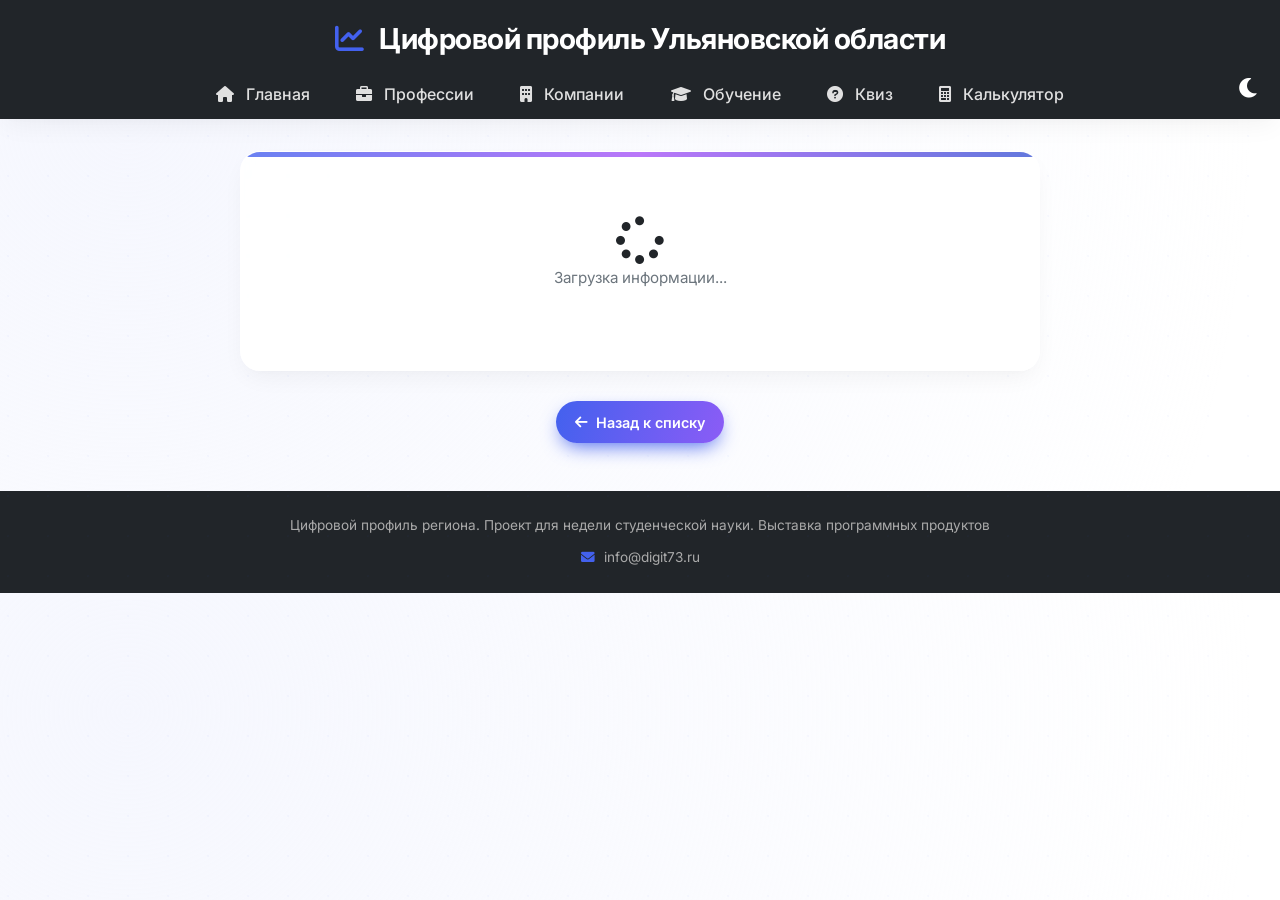
==== profession-detail.html @ 4a1c1b1e "profession-detail.html" ====
<!DOCTYPE html>
<html lang="ru">
<head>
    <meta charset="UTF-8">
    <meta name="viewport" content="width=device-width, initial-scale=1.0">
    <title>Детали профессии</title>
    <link rel="stylesheet" href="css/style.css">
    <link rel="stylesheet" href="https://cdnjs.cloudflare.com/ajax/libs/font-awesome/6.0.0-beta3/css/all.min.css">
</head>
<body>
    <header>
        <h1><i class="fas fa-chart-line"></i> Цифровой профиль Ульяновской области</h1>
        <nav>
            <a href="index.html"><i class="fas fa-home"></i> Главная</a>
            <a href="professions.html"><i class="fas fa-briefcase"></i> Профессии</a>
            <a href="companies.html"><i class="fas fa-building"></i> Компании</a>
            <a href="education.html"><i class="fas fa-graduation-cap"></i> Обучение</a>
            <a href="quiz.html"><i class="fas fa-question-circle"></i> Квиз</a>
            <a href="calculator.html"><i class="fas fa-calculator"></i> Калькулятор</a>
        </nav>
        <div style="text-align: right; margin-top: -40px; margin-right: 20px;">
            <button id="themeToggle" class="theme-btn" style="background: none; border: none; color: white; font-size: 1.4rem; cursor: pointer;">
                <i class="fas fa-moon"></i>
            </button>
        </div>
    </header>

    <div class="container">
        <div id="detail-content" class="card" style="width: 100%; max-width: 800px; margin: 0 auto;">
            <!-- Содержимое загружается через JS -->
            <div style="text-align: center; padding: 40px;">
                <i class="fas fa-spinner fa-pulse fa-3x"></i>
                <p>Загрузка информации...</p>
            </div>
        </div>
        <div style="text-align: center; margin-top: 30px;">
            <a href="professions.html" class="btn"><i class="fas fa-arrow-left"></i> Назад к списку</a>
        </div>
    </div>

    <footer>
        <p>Цифровой профиль региона. Проект для недели студенческой науки. Выставка программных продуктов</p>
        <p style="margin-top: 10px;"><i class="fas fa-envelope"></i> info@digit73.ru</p>
    </footer>

    <script src="js/data.js"></script>
    <script src="js/main.js"></script>
    <script src="js/profession-detail.js"></script>
</body>
</html>
---- css/style.css ----
/* -------------------- 1. ПОДКЛЮЧЕНИЕ ШРИФТА -------------------- */
/* Импортируем шрифт Inter с серверов Google. Параметры: 400 (обычный), 500, 600, 700 (жирный). */
@import url('https://fonts.googleapis.com/css2?family=Inter:wght@400;500;600;700&display=swap');

/* -------------------- 2. CSS-ПЕРЕМЕННЫЕ (глобальные значения) -------------------- */
:root {
    --primary: #4361ee;           /* Основной синий цвет – для кнопок, ссылок, акцентов */
    --primary-dark: #3a56d4;      /* Более тёмный оттенок синего для состояния наведения */
    --secondary: #6c757d;         /* Серый цвет для второстепенного текста (описания) */
    --dark: #212529;              /* Почти чёрный цвет для основного текста (светлая тема) */
    --light: #f8f9fa;             /* Светло-серый фон (используется редко, но оставлен) */
    --white: #ffffff;             /* Белый цвет для карточек и фоновых блоков */
    --shadow: 0 10px 25px -5px rgba(0, 0, 0, 0.05), 0 8px 10px -6px rgba(0, 0, 0, 0.02); /* Лёгкая тень */
    --shadow-hover: 0 25px 35px -12px rgba(0, 0, 0, 0.2); /* Усиленная тень при наведении на карточку */
    --border-radius: 20px;        /* Единое скругление углов для карточек и блоков */
}

/* -------------------- 3. ГЛОБАЛЬНЫЙ СБРОС ОТСТУПОВ -------------------- */
/* Убираем внешние и внутренние отступы у всех элементов, меняем модель расчёта ширины */
* {
    margin: 0;                    /* Обнуляем внешние отступы */
    padding: 0;                  /* Обнуляем внутренние отступы */
    box-sizing: border-box;      /* Ширина элемента включает padding и border, не увеличивая его */
}

/* -------------------- 4. БАЗОВЫЕ СТИЛИ BODY (ФОН, ШРИФТ, ЦВЕТ) -------------------- */
body {
    font-family: 'Inter', sans-serif;   /* Устанавливаем шрифт Inter, запасной – sans-serif */
    /* Радиальный градиент: центр в точке (10% от ширины, 20% от высоты) */
    background: radial-gradient(circle at 10% 20%, rgba(67, 97, 238, 0.05) 0%, rgba(255, 255, 255, 0.98) 90%);
    color: var(--dark);                 /* Цвет текста – почти чёрный */
    line-height: 1.6;                  /* Межстрочный интервал для удобства чтения */
    transition: background 0.3s, color 0.3s; /* Плавная смена фона и цвета при переключении темы */
    position: relative;                /* Для позиционирования псевдоэлемента с точками */
}
/* Псевдоэлемент перед body – создаёт декоративный паттерн (точки) на фоне */
body::before {
    content: '';                       /* Обязательное свойство для псевдоэлемента */
    position: fixed;                  /* Фиксированное позиционирование (не двигается при скролле) */
    top: 0;                           /* Прижимаем к верхнему краю */
    left: 0;                          /* Прижимаем к левому краю */
    width: 100%;                      /* На всю ширину экрана */
    height: 100%;                     /* На всю высоту экрана */
    /* Рисуем радиальными градиентами точки: цвет с прозрачностью 3%, размер 2%, прозрачные промежутки */
    background-image: radial-gradient(circle at 20% 40%, rgba(67, 97, 238, 0.03) 2%, transparent 2.5%);
    background-size: 40px 40px;       /* Размер одной «клетки» узора */
    pointer-events: none;             /* Чтобы точки не мешали кликам по элементам */
    z-index: 0;                       /* Помещаем под основной контент */
}

/* -------------------- 5. ШАПКА САЙТА -------------------- */
header {
    background: var(--dark);          /* Тёмный фон шапки */
    color: var(--white);              /* Белый текст */
    padding: 1rem 0;                  /* Вертикальные отступы 1rem, горизонтальные 0 */
    box-shadow: var(--shadow);        /* Лёгкая тень снизу */
    position: relative;               /* Для корректного перекрытия z-index */
    z-index: 10;                      /* Чтобы шапка была выше декоративных точек */
}
/* Заголовок первого уровня внутри шапки */
header h1 {
    text-align: center;               /* Выравнивание по центру */
    font-weight: 700;                 /* Жирное начертание */
    letter-spacing: -0.5px;           /* Немного уменьшаем расстояние между буквами */
    font-size: 1.8rem;                /* Размер шрифта */
}
/* Иконка внутри заголовка */
header h1 i {
    margin-right: 10px;               /* Отступ справа от иконки */
    color: var(--primary);            /* Цвет иконки – основной синий */
}

/* -------------------- 6. НАВИГАЦИЯ -------------------- */
nav {
    display: flex;                    /* Горизонтальное расположение пунктов */
    justify-content: center;          /* Центрируем по горизонтали */
    flex-wrap: wrap;                  /* Если не влезают – переносим на новую строку */
    gap: 0.5rem;                     /* Расстояние между пунктами */
    margin-top: 0.75rem;              /* Отступ сверху от заголовка */
}
/* Ссылки в навигации */
nav a {
    color: #e0e0e0;                   /* Светло-серый цвет текста */
    text-decoration: none;            /* Убираем подчёркивание */
    padding: 0.5rem 1.2rem;           /* Внутренние отступы: сверху/снизу 0.5rem, слева/справа 1.2rem */
    border-radius: 40px;              /* Сильно скруглённые углы (пилюли) */
    font-weight: 500;                 /* Полужирное начертание */
    transition: all 0.2s ease;        /* Плавные переходы для всех свойств */
}
/* Иконка внутри ссылки навигации */
nav a i {
    margin-right: 8px;                /* Отступ иконки от текста */
}
/* Эффект при наведении на пункт меню */
nav a:hover {
    background: rgba(255, 255, 255, 0.1); /* Полупрозрачный белый фон */
    color: white;                         /* Полностью белый текст */
}
/* Активный пункт меню (текущая страница) */
nav a.active {
    background: var(--primary);       /* Заливка основным синим цветом */
    color: white;                     /* Белый текст */
}

/* -------------------- 7. ОСНОВНОЙ КОНТЕЙНЕР ДЛЯ КОНТЕНТА -------------------- */
.container {
    max-width: 1200px;                /* Максимальная ширина контента */
    margin: 2rem auto;                /* Отступы сверху/снизу 2rem, горизонтально auto (центрирование) */
    padding: 0 1.5rem;                /* Боковые отступы на случай узкого экрана */
    position: relative;               /* Чтобы контент был над декоративными точками */
    z-index: 2;                       /* Поднимаем выше псевдоэлемента body::before */
}

/* -------------------- 8. ЗАГОЛОВКИ СТРАНИЦ С ДЕКОРАТИВНОЙ ПОЛОСКОЙ -------------------- */
.page-title {
    font-size: 2.2rem;                /* Крупный размер */
    font-weight: 800;                 /* Экстра-жирный */
    margin-bottom: 1.5rem;            /* Отступ снизу */
    position: relative;               /* Для позиционирования псевдоэлемента с полоской */
    display: inline-block;            /* Чтобы полоска была только под текстом, а не на всю ширину */
}
/* Псевдоэлемент – цветная полоска под заголовком */
.page-title::after {
    content: '';                      /* Обязательно для псевдоэлемента */
    position: absolute;               /* Абсолютное позиционирование относительно .page-title */
    bottom: -8px;                    /* Отступ вниз от текста */
    left: 0;                          /* Привязана к левому краю */
    width: 80px;                      /* Ширина полоски */
    height: 5px;                      /* Высота полоски */
    background: linear-gradient(90deg, var(--primary), #a855f7); /* Градиент от синего к фиолетовому */
    border-radius: 5px;               /* Скругление концов */
    animation: slideIn 0.5s ease-out; /* Анимация появления (выезжает слева) */
}
/* Анимация выезжающей полоски */
@keyframes slideIn {
    from { width: 0; opacity: 0; }   /* Начальное состояние: ширина 0, прозрачно */
    to { width: 80px; opacity: 1; }   /* Конечное: ширина 80px, полностью видно */
}

/* -------------------- 9. СЕТКА КАРТОЧЕК (FLEX-КОНТЕЙНЕР) -------------------- */
.card-container {
    display: flex;                    /* Включаем flex-раскладку */
    flex-wrap: wrap;                 /* Разрешаем перенос карточек на следующую строку */
    gap: 1.8rem;                     /* Расстояние между карточками */
    justify-content: center;         /* Центрируем карточки по горизонтали */
    margin-top: 1.5rem;              /* Отступ сверху от фильтра */
}

/* -------------------- 10. СТИЛИ ОДНОЙ КАРТОЧКИ (СТЕКЛЯННЫЙ ЭФФЕКТ) -------------------- */
.card {
    background: rgba(255, 255, 255, 0.9);  /* Белый с прозрачностью 90% (лёгкое стекло) */
    backdrop-filter: blur(2px);            /* Размытие фона под карточкой (эффект стекла) */
    border-radius: var(--border-radius);   /* Скругление углов из переменной (20px) */
    padding: 1.5rem;                      /* Внутренние отступы */
    box-shadow: var(--shadow);             /* Лёгкая тень из переменной */
    transition: transform 0.25s ease, box-shadow 0.25s ease, background 0.2s; /* Плавные изменения */
    width: 300px;                         /* Фиксированная ширина карточки */
    display: flex;                        /* Внутри – flex-контейнер */
    flex-direction: column;               /* Элементы располагаются вертикально */
    border: 1px solid rgba(255, 255, 255, 0.3); /* Полупрозрачная белая рамка */
    position: relative;                   /* Для позиционирования цветной полоски сверху */
    overflow: hidden;                     /* Чтобы цветная полоска не вылезала за скруглённые углы */
    animation: fadeInUp 0.4s ease-out;    /* Анимация появления снизу */
}
/* Цветная полоска сверху карточки (псевдоэлемент) */
.card::before {
    content: '';                          /* Обязательное свойство */
    position: absolute;                   /* Абсолютное позиционирование внутри .card */
    top: 0;                               /* Прижимаем к верхнему краю */
    left: 0;                              /* Прижимаем к левому краю */
    width: 100%;                          /* На всю ширину карточки */
    height: 5px;                          /* Высота полоски 5 пикселей */
    background: linear-gradient(90deg, var(--primary), #a855f7, var(--primary-dark)); /* Градиент */
    opacity: 0.8;                         /* Немного прозрачная */
}
/* Эффект при наведении курсора на карточку */
.card:hover {
    transform: translateY(-8px);          /* Поднимаем карточку вверх на 8px */
    box-shadow: var(--shadow-hover);      /* Усиленная тень */
    background: rgba(255, 255, 255, 1);   /* Полностью непрозрачный белый фон */
}
/* Заголовок внутри карточки */
.card h3 {
    font-size: 1.4rem;                    /* Размер шрифта */
    font-weight: 700;                     /* Жирный */
    margin-bottom: 0.5rem;                /* Отступ снизу */
}
/* Текст описания внутри карточки */
.card p {
    color: var(--secondary);              /* Серый цвет */
    margin-bottom: 1rem;                  /* Отступ снизу */
    font-size: 0.95rem;                  /* Размер шрифта */
    flex-grow: 1;                         /* Занимает всё свободное место, чтобы кнопка была внизу */
}
/* Блок с зарплатой */
.card .salary {
    font-weight: 700;                     /* Жирный */
    color: var(--primary);                /* Синий цвет */
    margin-bottom: 0.5rem;                /* Отступ снизу */
    font-size: 1.1rem;                   /* Немного крупнее */
}
/* Бейдж востребованности */
.card .demand {
    display: inline-block;                /* Чтобы ширина была по содержимому */
    padding: 0.25rem 1rem;               /* Внутренние отступы */
    border-radius: 30px;                 /* Сильно скруглённые углы (пилюля) */
    font-size: 0.75rem;                  /* Мелкий текст */
    font-weight: 700;                    /* Жирный */
    text-transform: uppercase;            /* Все буквы заглавные */
    align-self: flex-start;              /* Прижимаем к левому краю (не растягиваем) */
    margin-bottom: 1rem;                 /* Отступ снизу */
}
/* Иконки внутри карточки – анимация при наведении */
.card i {
    transition: transform 0.2s, color 0.2s; /* Плавное изменение размера и цвета */
}
.card:hover i {
    transform: scale(1.1);                /* Увеличиваем иконку на 10% */
    color: var(--primary);                /* Меняем цвет на основной синий */
}

/* -------------------- 11. ЦВЕТА БЕЙДЖЕЙ ВОСТРЕБОВАННОСТИ -------------------- */
.demand-high { background: #fee2e2; color: #b91c1c; }   /* Красный для высокого спроса */
.demand-medium { background: #fff3cd; color: #856404; } /* Жёлтый для среднего */
.demand-low { background: #d1e7dd; color: #0f5132; }    /* Зелёный для низкого */

/* -------------------- 12. КНОПКИ (ОБЩИЙ СТИЛЬ) -------------------- */
.card button, .btn {
    background: linear-gradient(105deg, var(--primary) 0%, #8b5cf6 100%); /* Градиент синий→фиолетовый */
    color: white;                         /* Белый текст */
    border: none;                         /* Убираем стандартную рамку */
    padding: 0.6rem 1.2rem;               /* Внутренние отступы */
    border-radius: 40px;                  /* Сильно скруглённые углы (пилюля) */
    font-size: 0.9rem;                   /* Размер шрифта */
    font-weight: 600;                     /* Полужирный */
    cursor: pointer;                      /* Курсор-указатель при наведении */
    transition: all 0.3s cubic-bezier(0.2, 0.9, 0.4, 1.1); /* Плавная анимация с нелинейным ускорением */
    box-shadow: 0 8px 20px -6px var(--primary); /* Тень с синим свечением */
    align-self: flex-start;              /* Прижимаем к левому краю (не растягиваем) */
    text-decoration: none;                /* Убираем подчёркивание (для ссылок) */
    display: inline-flex;                /* Гибкий контейнер для иконки и текста в строку */
    align-items: center;                 /* Вертикальное выравнивание по центру */
    gap: 8px;                            /* Расстояние между иконкой и текстом */
}
/* Эффект при наведении на кнопку */
.card button:hover, .btn:hover {
    transform: translateY(-2px);          /* Лёгкий подъём вверх */
    box-shadow: 0 12px 25px -8px var(--primary); /* Усиленная тень */
    background: linear-gradient(105deg, #3b4fcf 0%, #7c3aed 100%); /* Более тёмный градиент */
}
/* Эффект при нажатии (active) */
.card button:active, .btn:active {
    transform: translateY(1px);           /* Небольшое опускание (имитация нажатия) */
}

/* -------------------- 13. БЛОК ФИЛЬТРАЦИИ (СТЕКЛЯННЫЙ ЭФФЕКТ) -------------------- */
.filter-section {
    background: rgba(255, 255, 255, 0.85); /* Белый с прозрачностью 85% */
    backdrop-filter: blur(4px);            /* Размытие фона под блоком (стекло) */
    padding: 1rem 1.5rem;                 /* Внутренние отступы */
    border-radius: 60px;                  /* Очень скруглённые углы (большая пилюля) */
    box-shadow: 0 10px 25px -10px rgba(0, 0, 0, 0.1); /* Лёгкая тень */
    display: flex;                        /* Горизонтальное расположение элементов */
    gap: 1rem;                            /* Расстояние между элементами */
    flex-wrap: wrap;                      /* Перенос на новую строку при узком экране */
    align-items: center;                  /* Вертикальное выравнивание по центру */
    margin-bottom: 2rem;                  /* Отступ снизу */
    border: 1px solid rgba(255, 255, 255, 0.5); /* Полупрозрачная белая рамка */
}
/* Метка (label) внутри блока фильтрации */
.filter-section label {
    font-weight: 600;                     /* Полужирный */
}
/* Селекты и поля ввода внутри фильтра */
.filter-section select, .filter-section input {
    padding: 0.5rem 1rem;                 /* Внутренние отступы */
    border: 1px solid #dee2e6;            /* Светло-серая рамка */
    border-radius: 40px;                  /* Скругление */
    font-size: 0.9rem;                   /* Размер шрифта */
    background: white;                    /* Белый фон */
    transition: all 0.2s;                /* Плавные переходы */
}
/* Состояние фокуса для полей ввода */
.filter-section select:focus, .filter-section input:focus {
    outline: none;                        /* Убираем стандартное обведение */
    border-color: var(--primary);         /* Меняем цвет рамки на основной синий */
    box-shadow: 0 0 0 3px rgba(67, 97, 238, 0.2); /* Синее свечение */
}

/* -------------------- 14. КАЛЬКУЛЯТОР ЗАРПЛАТ -------------------- */
.calculator-box {
    background: white;                    /* Белый фон */
    border-radius: var(--border-radius);  /* Скругление углов */
    padding: 2rem;                        /* Внутренние отступы */
    max-width: 550px;                     /* Ограничение ширины */
    margin: 0 auto;                       /* Центрирование по горизонтали */
    box-shadow: var(--shadow);             /* Тень */
}
/* Группа полей формы (метка + поле) */
.form-group {
    margin-bottom: 1.5rem;                /* Отступ снизу */
}
/* Метка внутри группы */
.form-group label {
    display: block;                       /* Занимает всю ширину */
    font-weight: 600;                     /* Полужирный */
    margin-bottom: 0.5rem;                /* Отступ снизу */
}
/* Селекты и поля ввода внутри калькулятора */
.form-group select, .form-group input {
    width: 100%;                          /* На всю ширину родителя */
    padding: 0.75rem 1rem;                /* Внутренние отступы */
    border: 1px solid #dee2e6;            /* Светло-серая рамка */
    border-radius: 40px;                  /* Скругление */
    font-size: 1rem;                     /* Размер шрифта */
}
/* Блок с результатом расчёта */
.result-box {
    margin-top: 1.5rem;                   /* Отступ сверху */
    padding: 1rem;                        /* Внутренние отступы */
    background: #eef2ff;                  /* Светло-синий фон */
    border-radius: var(--border-radius);  /* Скругление */
    border-left: 5px solid var(--primary); /* Цветная полоска слева */
}

/* -------------------- 15. ПОДВАЛ САЙТА -------------------- */
footer {
    background: var(--dark);              /* Тёмный фон */
    color: #aaa;                          /* Светло-серый текст */
    text-align: center;                   /* Текст по центру */
    padding: 1.5rem;                      /* Внутренние отступы */
    margin-top: 3rem;                     /* Отступ сверху от контента */
    font-size: 0.85rem;                  /* Мелкий шрифт */
}
/* Иконки в подвале */
footer i {
    margin-right: 5px;                    /* Отступ справа */
    color: var(--primary);                /* Синий цвет */
}

/* -------------------- 16. АНИМАЦИЯ ПОЯВЛЕНИЯ КАРТОЧЕК (FADE IN + СДВИГ) -------------------- */
@keyframes fadeInUp {
    from {
        opacity: 0;                       /* Начальное состояние – полностью прозрачно */
        transform: translateY(20px);      /* Сдвиг вниз на 20 пикселей */
    }
    to {
        opacity: 1;                       /* Конечное состояние – полностью видимо */
        transform: translateY(0);         /* Без сдвига */
    }
}

/* -------------------- 17. АДАПТИВНОСТЬ ДЛЯ МОБИЛЬНЫХ УСТРОЙСТВ (ШИРИНА ≤ 768px) -------------------- */
@media (max-width: 768px) {
    header h1 { font-size: 1.4rem; }            /* Уменьшаем заголовок шапки */
    nav a { padding: 0.4rem 0.8rem; font-size: 0.8rem; } /* Уменьшаем ссылки в меню */
    .page-title { font-size: 1.8rem; }           /* Уменьшаем заголовки страниц */
    .filter-section {
        flex-direction: column;                  /* Элементы фильтра выстраиваются вертикально */
        align-items: stretch;                    /* Растягиваются на всю ширину */
        border-radius: 24px;                     /* Меньшее скругление */
    }
    .filter-section select, .filter-section input {
        width: 100%;                             /* Поля ввода на всю ширину */
    }
    .card-container {
        justify-content: center;                 /* Карточки по центру */
    }
}

/* -------------------- 18. СТИЛИ ДЛЯ КВИЗА (ТЕСТА) -------------------- */
.quiz-container {
    background: white;                    /* Белый фон */
    border-radius: var(--border-radius);  /* Скругление */
    padding: 2rem;                        /* Внутренние отступы */
    box-shadow: var(--shadow);             /* Тень */
    max-width: 700px;                     /* Ограничение ширины */
    margin: 0 auto;                       /* Центрирование */
}
/* Прогресс-бар (полоса выполнения) */
.progress {
    height: 8px;                          /* Высота */
    background: #e0e0e0;                  /* Светло-серый фон */
    border-radius: 10px;                  /* Скругление */
    margin-bottom: 2rem;                  /* Отступ снизу */
    overflow: hidden;                     /* Чтобы дочерний элемент не вылезал */
}
/* Заполненная часть прогресс-бара */
.progress-bar {
    width: 0%;                            /* Начальная ширина 0% */
    height: 100%;                         /* На всю высоту родителя */
    background: var(--primary);           /* Синий цвет */
    transition: width 0.3s;              /* Плавное изменение ширины */
}
/* Контейнер для вариантов ответов */
.options {
    display: flex;
    flex-direction: column;               /* Вертикальное расположение */
    gap: 1rem;                            /* Расстояние между вариантами */
    margin: 1.5rem 0;                     /* Отступы сверху и снизу */
}
/* Кнопка варианта ответа */
.option-btn {
    background: #f2f2f2;                  /* Светло-серый фон */
    border: 2px solid transparent;        /* Прозрачная рамка (запас для выделения) */
    border-radius: 60px;                  /* Сильно скруглённые углы */
    padding: 0.8rem 1.2rem;               /* Внутренние отступы */
    font-size: 1rem;                      /* Размер шрифта */
    cursor: pointer;                      /* Курсор-указатель */
    transition: all 0.2s;                /* Плавные переходы */
    text-align: left;                     /* Текст слева */
    display: flex;                        /* Для иконки и текста в строку */
    align-items: center;                  /* Вертикальное выравнивание */
    gap: 12px;                            /* Расстояние между иконкой и текстом */
}
/* Иконка внутри варианта ответа */
.option-btn i {
    width: 24px;                          /* Фиксированная ширина для выравнивания */
    color: var(--primary);                /* Синий цвет */
}
/* Эффект при наведении на вариант */
.option-btn:hover {
    background: #e6e6e6;                  /* Темнее фон */
    border-color: var(--primary);         /* Рамка становится синей */
}
/* Выбранный (активный) вариант */
.option-btn.selected {
    background: var(--primary);           /* Синий фон */
    color: white;                         /* Белый текст */
}
.option-btn.selected i {
    color: white;                         /* Белая иконка */
}
/* Кнопки навигации (Назад / Далее) */
.navigation {
    display: flex;
    justify-content: space-between;       /* Растягиваем по краям */
    gap: 1rem;                            /* Расстояние между кнопками */
    margin-top: 1rem;                     /* Отступ сверху */
}
/* Блок с результатом теста */
.result-card {
    display: flex;
    gap: 1.5rem;                          /* Расстояние между элементами */
    align-items: center;                  /* Выравнивание по центру */
    flex-wrap: wrap;                      /* Перенос на узких экранах */
    background: #f8f9fa;                  /* Светлый фон */
    padding: 1.5rem;                      /* Внутренние отступы */
    border-radius: 20px;                  /* Скругление */
}
/* Адаптация результата для телефонов (ширина ≤ 500px) */
@media (max-width: 500px) {
    .result-card {
        flex-direction: column;           /* Вертикальное расположение */
        text-align: center;               /* Текст по центру */
    }
}

/* -------------------- 19. ДОПОЛНИТЕЛЬНО: КЛИКАБЕЛЬНЫЕ КАРТОЧКИ-ССЫЛКИ -------------------- */
/* Обёртка-ссылка вокруг карточки (чтобы вся карточка была кликабельной) */
.card-link {
    text-decoration: none;                /* Убираем подчёркивание */
    display: block;                       /* Блочный элемент */
}
/* Эффект при наведении на ссылку-обёртку */
.card-link .card {
    transition: transform 0.2s, box-shadow 0.2s; /* Плавные переходы */
}
.card-link:hover .card {
    transform: translateY(-6px);          /* Подъём карточки */
    box-shadow: var(--shadow-hover);       /* Усиленная тень */
}

/* -------------------- 20. ТЁМНАЯ ТЕМА (АКТИВИРУЕТСЯ КЛАССОМ .DARK-THEME НА BODY) -------------------- */
/* Основной фон body в тёмной теме – глубокий фиолетово-синий градиент */
body.dark-theme {
    background: radial-gradient(circle at 30% 10%, #0f0c29, #24243e);
    color: #f0f0f0;                       /* Светлый цвет для основного текста */
}
/* Паттерн точек в тёмной теме – более светлые точки */
body.dark-theme::before {
    background-image: radial-gradient(circle at 20% 40%, rgba(255, 255, 255, 0.05) 2%, transparent 2.5%);
}
/* Все карточки – тёмно-синие с полупрозрачностью */
body.dark-theme .card {
    background: rgba(30, 30, 50, 0.85);
    backdrop-filter: blur(4px);
    border-color: rgba(255, 255, 255, 0.1);
    color: #f0f0f0;                       /* Светлый текст внутри карточек */
}
/* Заголовки карточек */
body.dark-theme .card h3 {
    color: #ffffff;                       /* Белый цвет для заголовков */
}
/* Второстепенный текст внутри карточек */
body.dark-theme .card p {
    color: #c0c0e0;                       /* Светло-сиреневый для читаемости */
}
/* Блок зарплаты в карточках */
body.dark-theme .card .salary {
    color: #a0b4ff;                       /* Светло-синий для акцента */
}
/* Бейджи востребованности оставляем без изменений (их цвета и так контрастны) */
/* Цветная полоска карточек в тёмной теме – неоновые оттенки */
body.dark-theme .card::before {
    background: linear-gradient(90deg, #60a5fa, #c084fc);
}
/* Блок фильтрации */
body.dark-theme .filter-section {
    background: rgba(30, 30, 50, 0.8);
    color: #f0f0f0;                       /* Светлый текст */
}
/* Поля ввода фильтра */
body.dark-theme .filter-section select,
body.dark-theme .filter-section input {
    background: #1e1e2f;
    color: #e0e0e0;
    border-color: #3a3a5a;
}
/* Калькулятор и контейнер квиза */
body.dark-theme .calculator-box,
body.dark-theme .quiz-container {
    background: #2d2d44;
    color: #e0e0e0;
}
/* Группы форм в калькуляторе */
body.dark-theme .form-group label {
    color: #f0f0f0;
}
/* Поля ввода в калькуляторе */
body.dark-theme .form-group select,
body.dark-theme .form-group input {
    background: #1e1e2f;
    color: #e0e0e0;
    border-color: #3a3a5a;
}
/* Блок результата */
body.dark-theme .result-box {
    background: #1e1e2f;
    color: #e0e0e0;
    border-left-color: #60a5fa;
}
/* Кнопки вариантов ответа в квизе */
body.dark-theme .option-btn {
    background: #3a3a5a;
    color: #e0e0e0;
}
body.dark-theme .option-btn:hover {
    background: #4a4a6a;
}
/* Текст вопроса в квизе */
body.dark-theme #question-text {
    color: #ffffff;
}
/* Подвал */
body.dark-theme footer {
    background: #0f0f1a;
    color: #b0b0d0;                       /* Светлый текст в подвале */
}
/* Ссылки в подвале */
body.dark-theme footer a {
    color: #a0b4ff;
}
/* Ссылки навигации */
body.dark-theme nav a.active {
    background: var(--primary);
    color: white;
}
body.dark-theme nav a {
    color: #c0c0e0;
}
body.dark-theme nav a:hover {
    color: white;
}
/* Заголовки страниц */
body.dark-theme .page-title {
    color: #ffffff;
}
/* Приветственный блок на главной (если есть inline-стили) */
body.dark-theme [style*="background: white"] {
    background: #2d2d44 !important;
    color: #e0e0e0 !important;
}
/* Иконки в карточках */
body.dark-theme .card i {
    color: #a0b4ff;
}

/* -------------------- ДОРАБОТКА ТЁМНОЙ ТЕМЫ ДЛЯ БЛОКОВ "ПРОБЛЕМА/РЕШЕНИЕ" -------------------- */
/* Блок актуальности – фон и текст */
body.dark-theme [style*="background: white"] {
    background: #2d2d44 !important;
    color: #e0e0e0 !important;
}
/* Карточка "Проблема" (красный фон) */
body.dark-theme [style*="background: #fee2e2"] {
    background: #4a1a1a !important;   /* Тёмно-красный */
    color: #ffb3b3 !important;
}
body.dark-theme [style*="background: #fee2e2"] ul,
body.dark-theme [style*="background: #fee2e2"] li,
body.dark-theme [style*="background: #fee2e2"] h4 {
    color: #ffd6d6 !important;
}
/* Карточка "Решение" (зелёный фон) */
body.dark-theme [style*="background: #d1e7dd"] {
    background: #1a3a2a !important;   /* Тёмно-зелёный */
    color: #b3ffcc !important;
}
body.dark-theme [style*="background: #d1e7dd"] ul,
body.dark-theme [style*="background: #d1e7dd"] li,
body.dark-theme [style*="background: #d1e7dd"] h4 {
    color: #ccffdd !important;
}
/* Блок статистики (синий фон) */
body.dark-theme [style*="background: #eef2ff"] {
    background: #1e2a4a !important;
    color: #cce4ff !important;
}
body.dark-theme [style*="background: #eef2ff"] strong {
    color: #ffd966 !important;
}
/* Карточки статистики на главной (они и так работают через общие правила .card в тёмной теме, но добавим для надёжности) */
body.dark-theme .card h3 {
    color: #ffffff !important;
}
body.dark-theme .card p {
    color: #c0c0e0 !important;
}
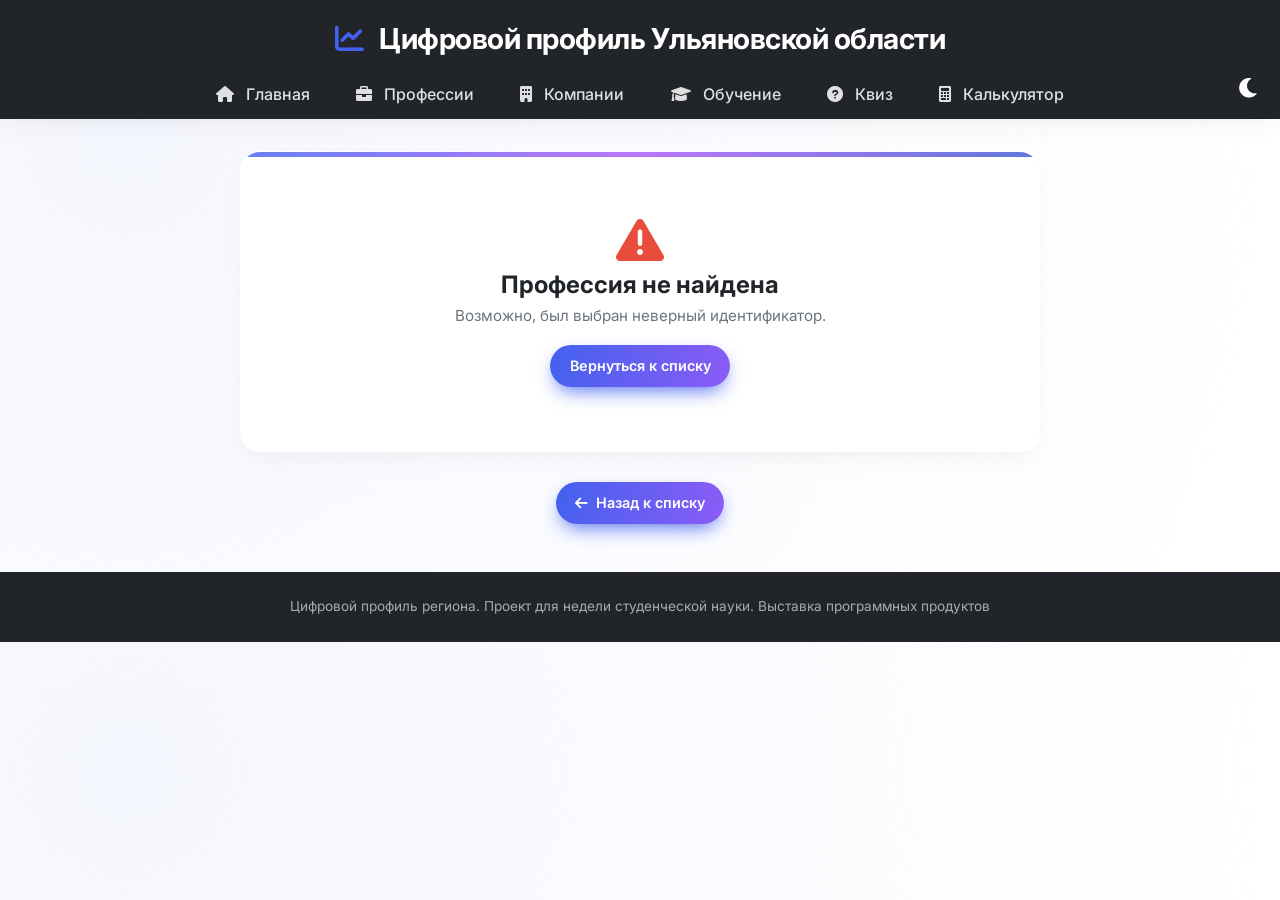
==== commit 81ff8885: "profession-detail.html" ====
--- a/profession-detail.html
+++ b/profession-detail.html
@@ -40,7 +40,7 @@
 
     <footer>
         <p>Цифровой профиль региона. Проект для недели студенческой науки. Выставка программных продуктов</p>
-        <p style="margin-top: 10px;"><i class="fas fa-envelope"></i> info@digit73.ru</p>
+       
     </footer>
 
     <script src="js/data.js"></script>
